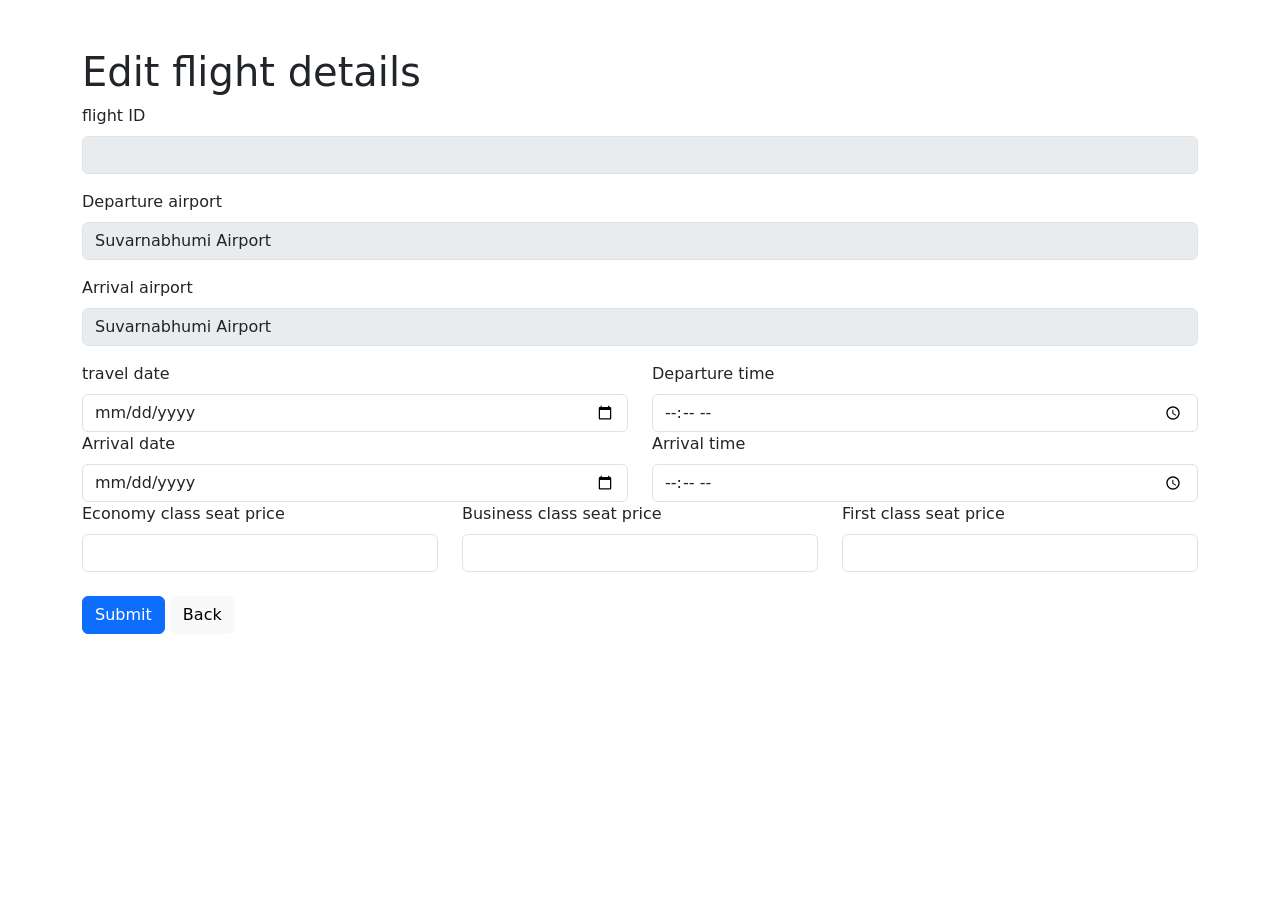
==== CRUD/Admin/flightedit.html @ fe9e42f1 "import from subject database จัดโฟลเดอร์เฉยๆ" ====
<!doctype html>
<html lang="en">
  <head>
    <!-- Required meta tags -->
    <meta charset="utf-8">
    <meta name="viewport" content="width=device-width, initial-scale=1">

    <!-- Bootstrap CSS -->
    <link href="https://cdn.jsdelivr.net/npm/bootstrap@5.0.2/dist/css/bootstrap.min.css" rel="stylesheet" integrity="sha384-EVSTQN3/azprG1Anm3QDgpJLIm9Nao0Yz1ztcQTwFspd3yD65VohhpuuCOmLASjC" crossorigin="anonymous">

    <title>Flight Management</title>
  </head>
  <body onload="flight_readone()">
    <div class="container">
        <form onsubmit="return false">
            <div class="row">
                <h1 class="mt-5">Edit flight details</h1>
            </div>
            <div class="mb-3">
                <label class="form-label">flight ID</label>
                <input type="text" class="form-control" id="flight_id" disabled>
            </div>
            <div class="mb-3">
                <label class="form-label">Departure airport</label>
                <select class="form-control" name="item-name" id="departure_airport" required="" disabled>
                    <option value="BKK">Suvarnabhumi Airport</option>
                    <option value="CNX">Chiangmai International Airport</option>
                    <option value="HDY">Hat Yai International Airport</option>
                    <option value="HKT">Phuket International Airport</option>
                    <option value="CEI">Chiang Rai International Airport</option>
                    <option value="BTZ">Betong International Airport</option>
                    <option value="KBV">Krabi International Airport</option>
                    <option value="UTH">Udon Thani International Airport</option>
                    <option value="HHQ">Hua Hin Airport</option>
                </select>
            </div>
            <div class="mb-3">
                <label class="form-label">Arrival airport</label>
                <select class="form-control" name="item-name" id="arrival_airport" required="" disabled>
                    <option value="BKK">Suvarnabhumi Airport</option>
                    <option value="CNX">Chiangmai International Airport</option>
                    <option value="HDY">Hat Yai International Airport</option>
                    <option value="HKT">Phuket International Airport</option>
                    <option value="CEI">Chiang Rai International Airport</option>
                    <option value="BTZ">Betong International Airport</option>
                    <option value="KBV">Krabi International Airport</option>
                    <option value="UTH">Udon Thani International Airport</option>
                    <option value="HHQ">Hua Hin Airport</option>
                </select>
            </div>
            <div class="row">
                <div class="col">
                    <label class="form-label">travel date</label>
                    <input type="date" class="form-control" id="travel_date">
                </div>
                <div class="col">
                    <label class="form-label">Departure time</label>
                    <input type="time" class="form-control" id="departure_time">
                </div>
            </div>
            <div class="row">
                <div class="col">
                    <label class="form-label">Arrival date</label>
                    <input type="date" class="form-control" id="arrival_date">
                </div>
                <div class="col">
                    <label class="form-label">Arrival time</label>
                    <input type="time" class="form-control" id="arrival_time">
                </div>
            </div>
            <div class="row">
                <div class="col">
                    <label class="form-label">Economy class seat price</label>
                    <input type="text" class="form-control" id="economy_class_price">
                </div>
                <div class="col">
                    <label class="form-label">Business class seat price</label>
                    <input type="text" class="form-control" id="business_class_price">
                </div>
                <div class="col">
                    <label class="form-label">First class seat price</label>
                    <input type="text" class="form-control" id="first_class_price">
                </div>
            </div>
            <div class="mt-4">
                <button type="button" onclick="flight_update()" class="btn btn-primary">Submit</button>
                <a class="btn btn-light" href="Adminpage.php" role="button">Back</a>
            </div>
        </form>
    </div>
    <script src="https://cdn.jsdelivr.net/npm/bootstrap@5.0.2/dist/js/bootstrap.bundle.min.js" integrity="sha384-MrcW6ZMFYlzcLA8Nl+NtUVF0sA7MsXsP1UyJoMp4YLEuNSfAP+JcXn/tWtIaxVXM" crossorigin="anonymous"></script>
  </body>
</html>

<script>
var flight_readone = function(){
    const params = new URLSearchParams(window.location.search);
    const id = params.get('id');
    var requestOptions = {
        method: 'GET',
        redirect: 'follow'
    };

    fetch("../API/flight/readone.php?id=" + id, requestOptions)
        .then(response => response.text())
        .then(result => {
            var jsonObj = JSON.parse(result);
            document.getElementById('flight_id').value = jsonObj.flight_id;
            document.getElementById('departure_airport').value = jsonObj.departure_airport;
            document.getElementById('arrival_airport').value = jsonObj.arrival_airport;
            document.getElementById('travel_date').value = jsonObj.travel_date;
            document.getElementById('departure_time').value = jsonObj.departure_time;
            document.getElementById('arrival_date').value = jsonObj.arrival_date;
            document.getElementById('arrival_time').value = jsonObj.arrival_time;
            document.getElementById('economy_class_price').value = jsonObj.economy_class_price;
            document.getElementById('business_class_price').value = jsonObj.business_class_price;
            document.getElementById('first_class_price').value = jsonObj.first_class_price;
        })
        .catch(error => console.log('error', error));
}

var flight_update = function(){
    var travelDate = new Date(document.getElementById('travel_date').value);
    var departureTime = document.getElementById('departure_time').value;
    var arrivalDate = new Date(document.getElementById('arrival_date').value);
    var arrivalTime = document.getElementById('arrival_time').value;
    var currentTime = new Date();

    travelDate.setHours(departureTime.split(':')[0]);
    travelDate.setMinutes(departureTime.split(':')[1]);

    arrivalDate.setHours(arrivalTime.split(':')[0]);
    arrivalDate.setMinutes(arrivalTime.split(':')[1]);

    if (travelDate < currentTime || arrivalDate < currentTime) {
        alert('Error: Dates and times cannot be in the past.');
        return;
    }

    var myHeaders = new Headers();
    myHeaders.append("Content-Type", "application/json");

    var raw = JSON.stringify({
        "flight_id": document.getElementById('flight_id').value,
        "departure_airport": document.getElementById('departure_airport').value,
        "arrival_airport": document.getElementById('arrival_airport').value,
        "travel_date": document.getElementById('travel_date').value,
        "departure_time": document.getElementById('departure_time').value,
        "arrival_date": document.getElementById('arrival_date').value,
        "arrival_time": document.getElementById('arrival_time').value,
        "economy_class_price": document.getElementById('economy_class_price').value,
        "business_class_price": document.getElementById('business_class_price').value,
        "first_class_price": document.getElementById('first_class_price').value
    });

    var requestOptions = {
        method: 'PATCH',
        headers: myHeaders,
        body: raw,
        redirect: 'follow'
    };

    fetch("../API/flight/update.php", requestOptions)
        .then(response => response.text())
        .then(result => {
            var jsonObj = JSON.parse(result);
            if (jsonObj.status == 'complete'){
                alert('Update completed');
                window.close();
            }
            else{
                alert('Error: Something went wrong.');
            }
        })
        .catch(error => console.log('error', error));
}

</script>
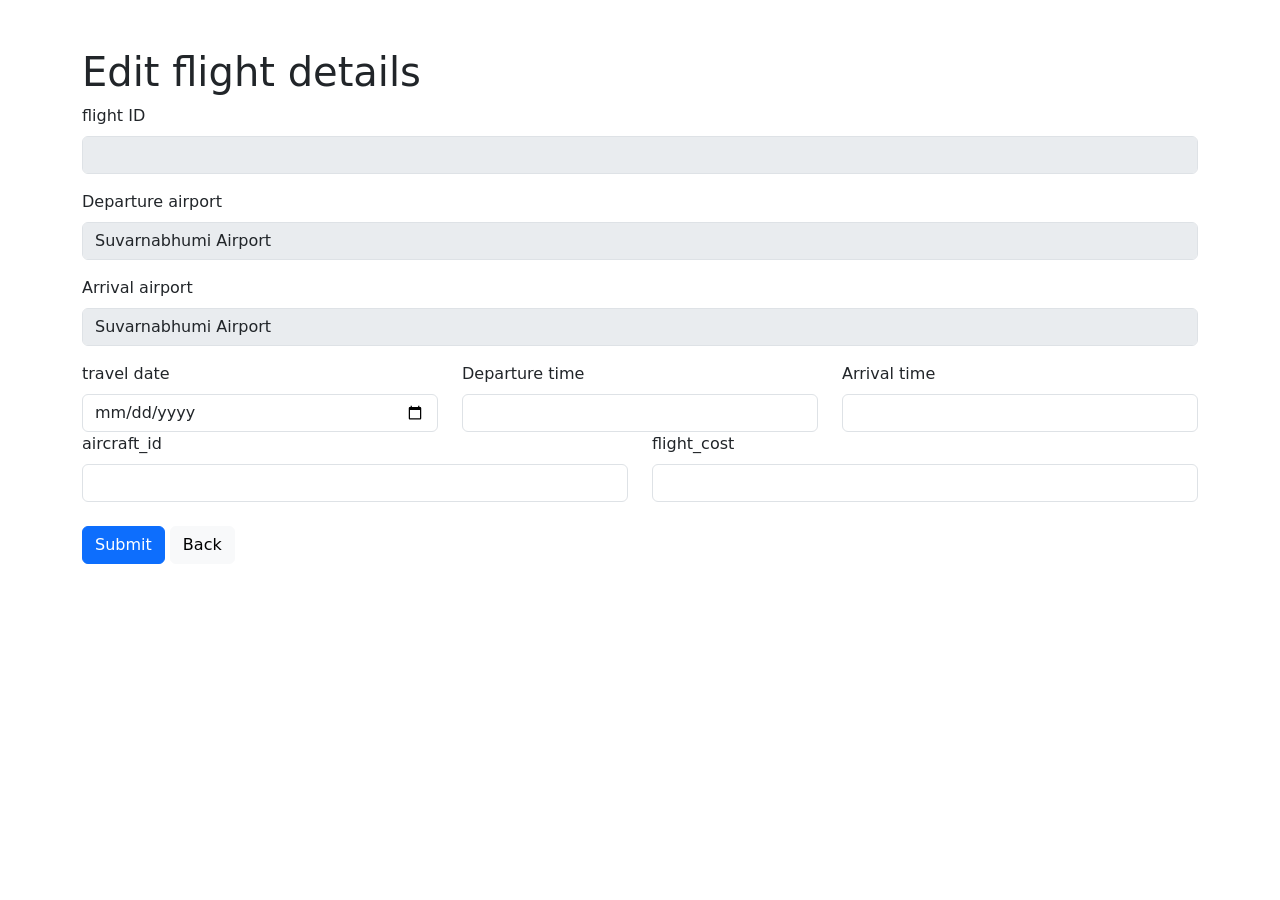
==== commit be695187: "update admin" ====
--- a/CRUD/Admin/flightedit.html
+++ b/CRUD/Admin/flightedit.html
@@ -55,31 +55,21 @@
                 </div>
                 <div class="col">
                     <label class="form-label">Departure time</label>
-                    <input type="time" class="form-control" id="departure_time">
+                    <input type="datetime" class="form-control" id="departure_time">
+                </div>
+                <div class="col">
+                    <label class="form-label">Arrival time</label>
+                    <input type="datetime" class="form-control" id="arrival_time">
                 </div>
             </div>
             <div class="row">
                 <div class="col">
-                    <label class="form-label">Arrival date</label>
-                    <input type="date" class="form-control" id="arrival_date">
+                    <label class="form-label">aircraft_id</label>
+                    <input type="text" class="form-control" id="aircraft_id">
                 </div>
                 <div class="col">
-                    <label class="form-label">Arrival time</label>
-                    <input type="time" class="form-control" id="arrival_time">
-                </div>
-            </div>
-            <div class="row">
-                <div class="col">
-                    <label class="form-label">Economy class seat price</label>
-                    <input type="text" class="form-control" id="economy_class_price">
-                </div>
-                <div class="col">
-                    <label class="form-label">Business class seat price</label>
-                    <input type="text" class="form-control" id="business_class_price">
-                </div>
-                <div class="col">
-                    <label class="form-label">First class seat price</label>
-                    <input type="text" class="form-control" id="first_class_price">
+                    <label class="form-label">flight_cost</label>
+                    <input type="text" class="form-control" id="flight_cost">
                 </div>
             </div>
             <div class="mt-4">
@@ -110,32 +100,23 @@
             document.getElementById('arrival_airport').value = jsonObj.arrival_airport;
             document.getElementById('travel_date').value = jsonObj.travel_date;
             document.getElementById('departure_time').value = jsonObj.departure_time;
-            document.getElementById('arrival_date').value = jsonObj.arrival_date;
             document.getElementById('arrival_time').value = jsonObj.arrival_time;
-            document.getElementById('economy_class_price').value = jsonObj.economy_class_price;
-            document.getElementById('business_class_price').value = jsonObj.business_class_price;
-            document.getElementById('first_class_price').value = jsonObj.first_class_price;
+            document.getElementById('flight_cost').value = jsonObj.flight_cost;
+            document.getElementById('aircraft_id').value = jsonObj.aircraft_id;
         })
         .catch(error => console.log('error', error));
 }
 
+
+
 var flight_update = function(){
     var travelDate = new Date(document.getElementById('travel_date').value);
     var departureTime = document.getElementById('departure_time').value;
-    var arrivalDate = new Date(document.getElementById('arrival_date').value);
     var arrivalTime = document.getElementById('arrival_time').value;
     var currentTime = new Date();
 
     travelDate.setHours(departureTime.split(':')[0]);
     travelDate.setMinutes(departureTime.split(':')[1]);
-
-    arrivalDate.setHours(arrivalTime.split(':')[0]);
-    arrivalDate.setMinutes(arrivalTime.split(':')[1]);
-
-    if (travelDate < currentTime || arrivalDate < currentTime) {
-        alert('Error: Dates and times cannot be in the past.');
-        return;
-    }
 
     var myHeaders = new Headers();
     myHeaders.append("Content-Type", "application/json");
@@ -146,11 +127,9 @@
         "arrival_airport": document.getElementById('arrival_airport').value,
         "travel_date": document.getElementById('travel_date').value,
         "departure_time": document.getElementById('departure_time').value,
-        "arrival_date": document.getElementById('arrival_date').value,
         "arrival_time": document.getElementById('arrival_time').value,
-        "economy_class_price": document.getElementById('economy_class_price').value,
-        "business_class_price": document.getElementById('business_class_price').value,
-        "first_class_price": document.getElementById('first_class_price').value
+        "flight_cost": document.getElementById('flight_cost').value,
+        "aircraft_id": document.getElementById('aircraft_id').value,
     });
 
     var requestOptions = {
